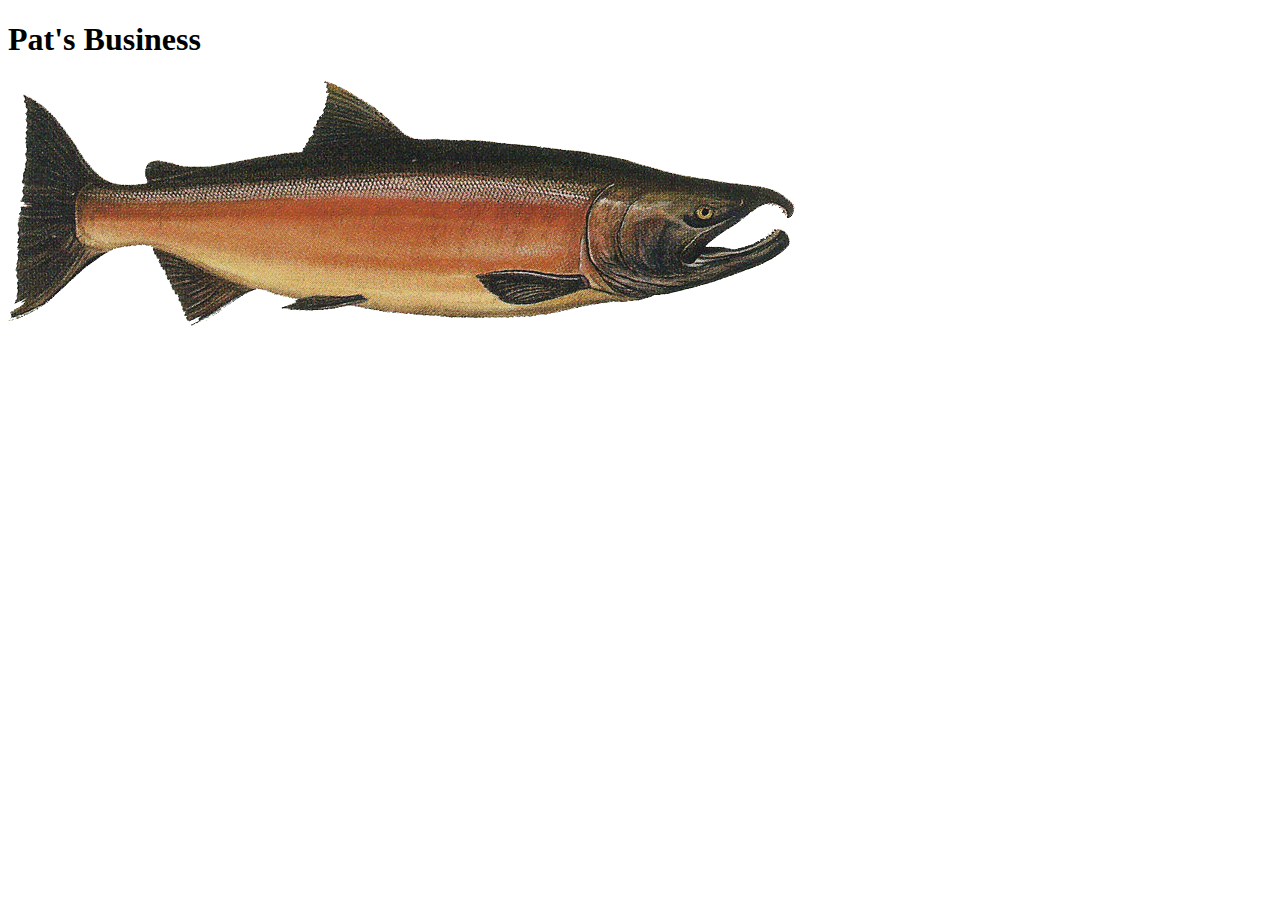
==== sales.html @ 395715a7 "Organized files on class-6 folder" ====
<!DOCTYPE html>
<html>
  <head>
    <title>Sales Estimation</title>
    <link href="css/style.css" type="text/css" rel="stylesheet"/>
  </head>
  <body>
    <header>
        <h1>Pat's Business</h1>
    </header>
    <section>

    </section>
    <script src="js/sales.js"></script>
  </body>
</html>
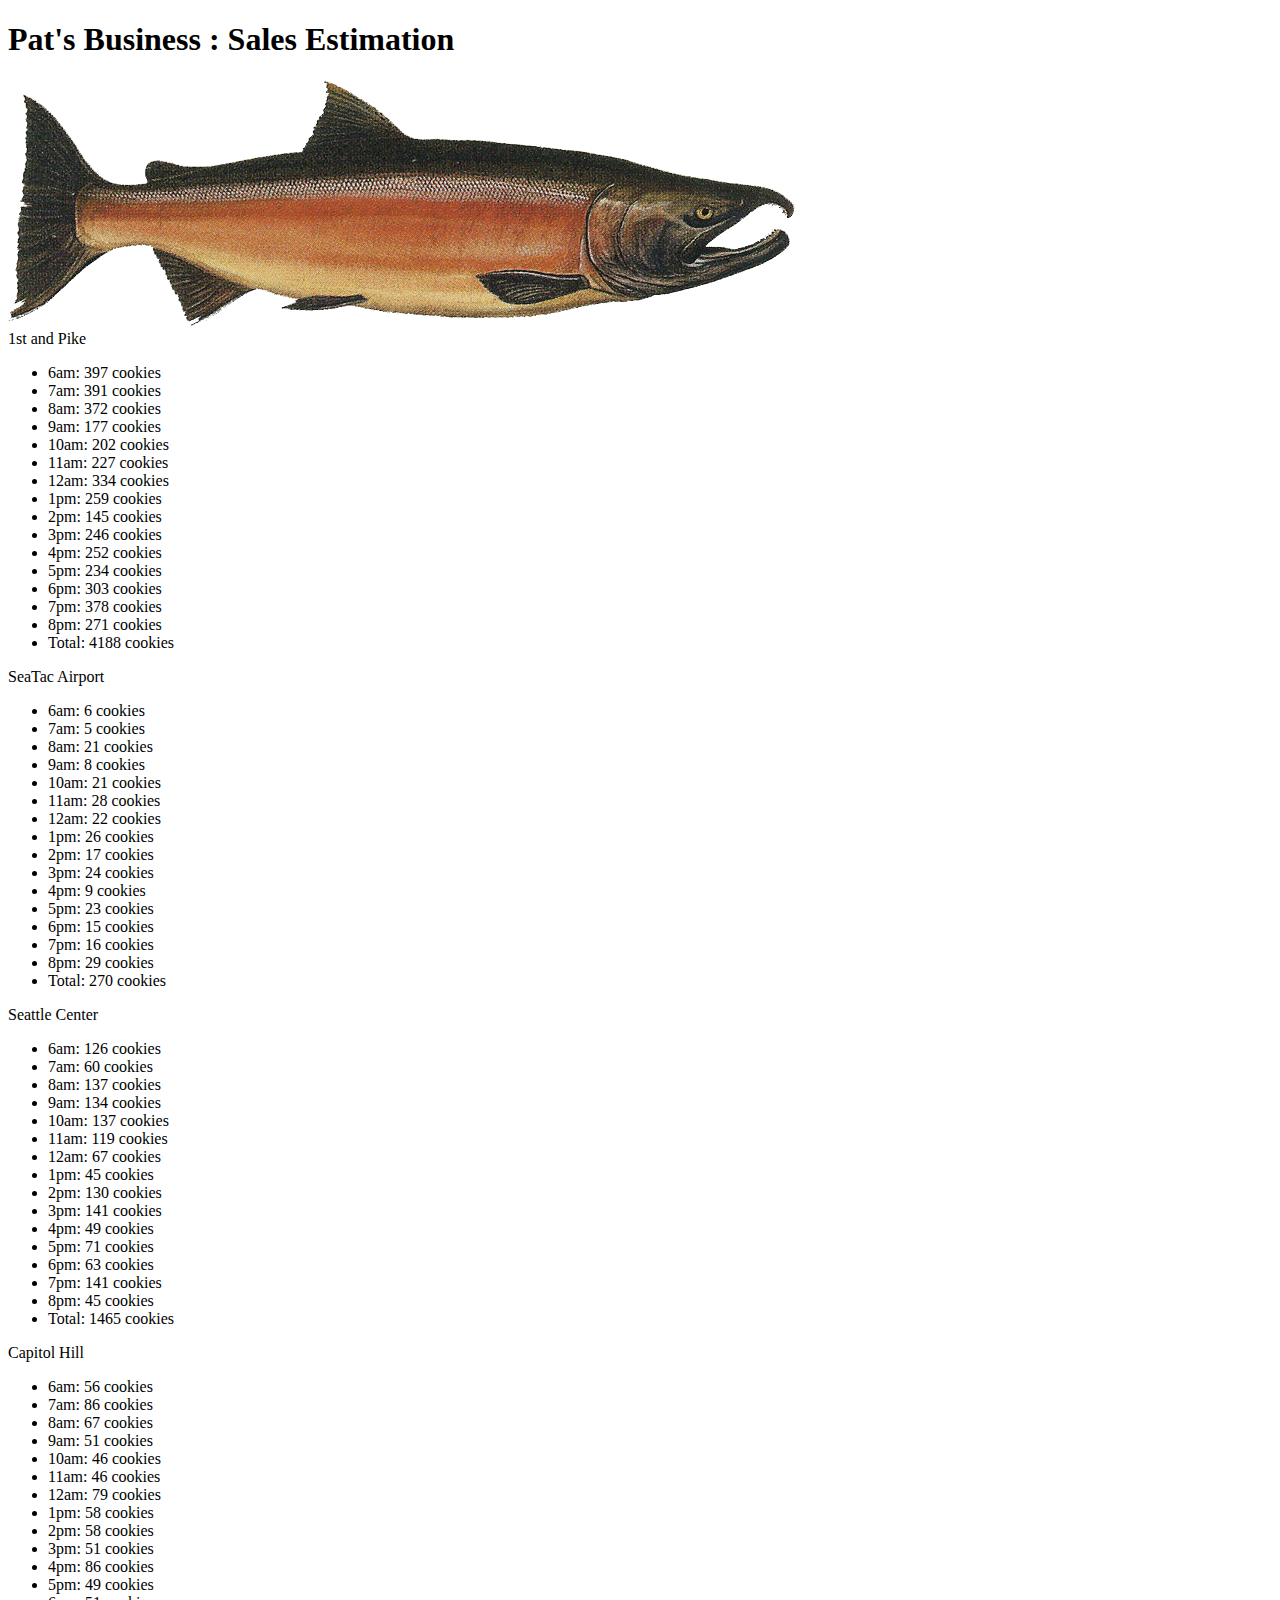
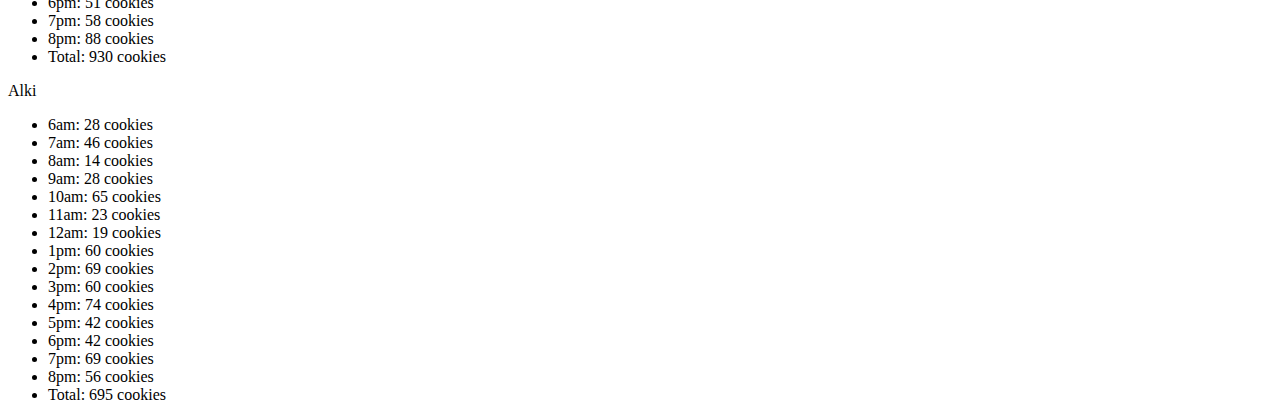
==== commit f5481e72: "Finished requirements for sales.js and updated html file" ====
--- a/sales.html
+++ b/sales.html
@@ -6,11 +6,8 @@
   </head>
   <body>
     <header>
-        <h1>Pat's Business</h1>
+        <h1>Pat's Business : Sales Estimation</h1>
     </header>
-    <section>
-
-    </section>
     <script src="js/sales.js"></script>
   </body>
 </html>
